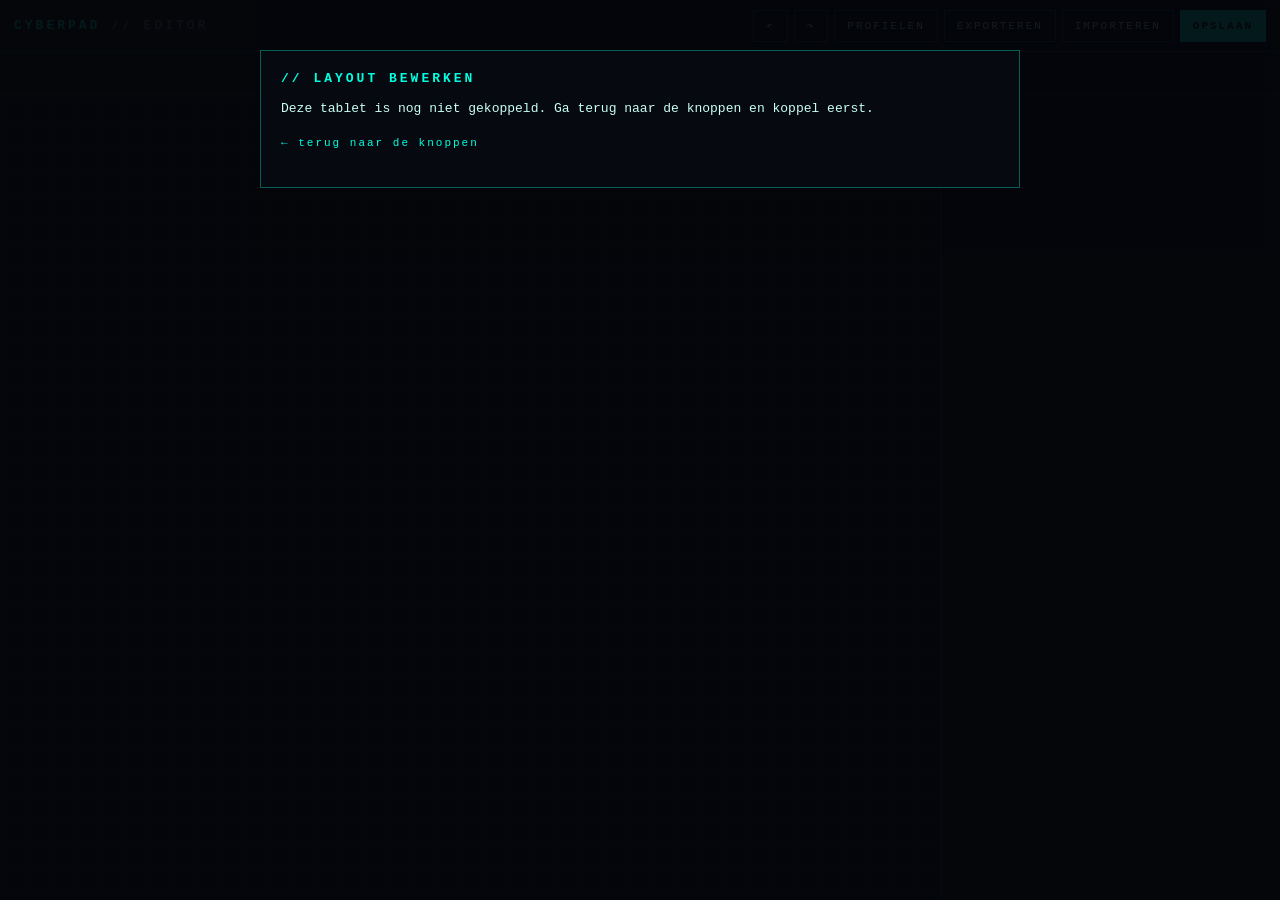
==== shared/editor/index.html @ 98b7800f "Fase 11: layout-editor en schermvullend op de iPad - Eén web-editor (shared/editor, ES5) voor het Ma" ====
<!DOCTYPE html>
<html lang="nl">
<head>
<meta charset="utf-8">
<meta name="viewport" content="width=device-width, initial-scale=1, maximum-scale=1, user-scalable=no">
<meta name="apple-mobile-web-app-capable" content="yes">
<meta name="theme-color" content="#05060a">
<title>Cyberpad — Layout bewerken</title>
<link rel="stylesheet" href="editor.css">
</head>
<body>
  <div id="top" class="top">
    <span class="brand">CYBERPAD <span class="dim">// EDITOR</span></span>
    <span class="spacer"></span>
    <span id="problems" class="problems"></span>
    <button id="b-undo" class="btn" title="Ongedaan maken">↶</button>
    <button id="b-redo" class="btn" title="Opnieuw">↷</button>
    <button id="b-profiles" class="btn">PROFIELEN</button>
    <button id="b-export" class="btn">EXPORTEREN</button>
    <button id="b-import" class="btn">IMPORTEREN</button>
    <input id="f-import" type="file" accept=".cyberpad,.json,application/json" class="hidden">
    <button id="b-save" class="btn primary">OPSLAAN</button>
    <a id="b-back" class="btn hidden" href="/">TERUG</a>
  </div>

  <div id="pages" class="pages"></div>

  <div id="main" class="main">
    <div id="canvas" class="canvas"><div id="grid" class="grid"></div></div>
    <div id="side" class="side"></div>
  </div>

  <div id="msg" class="msg hidden"></div>

  <div id="modal" class="modal hidden">
    <div class="modal-box">
      <div class="modal-head"><span id="modal-title" class="modal-title"></span><span id="modal-close" class="link">SLUITEN ✕</span></div>
      <div id="modal-body"></div>
    </div>
  </div>

  <div id="gate" class="gate hidden">
    <div class="gate-box">
      <div class="modal-title">// LAYOUT BEWERKEN</div>
      <p id="gate-text"></p>
      <button id="gate-btn" class="btn primary hidden">TOESTEMMING VRAGEN</button>
      <p><a href="/" class="link">← terug naar de knoppen</a></p>
    </div>
  </div>

  <script src="editor.js"></script>
</body>
</html>
---- shared/editor/editor.css ----
/* Cyberpad-editor. Zelfde stijl als de tablet-pagina; ES5/iOS 9-vriendelijk (geen CSS-variabelen, -webkit-prefixen). */
* { box-sizing: border-box; -webkit-tap-highlight-color: transparent; }
html, body { margin: 0; height: 100%; background: #05060a; color: #c8fff6;
  font-family: "SF Mono", Menlo, Consolas, "Courier New", monospace; font-size: 13px; overflow: hidden; }
.hidden { display: none !important; }
.dim { color: rgba(200,255,246,0.45); }
.link { color: #00ffe0; cursor: pointer; text-decoration: none; letter-spacing: 2px; font-size: 11px; }

.top {
  position: absolute; left: 0; right: 0; top: 0; height: 52px; padding: 0 14px;
  display: -webkit-box; display: -webkit-flex; display: flex; -webkit-box-align: center; -webkit-align-items: center; align-items: center;
  border-bottom: 1px solid rgba(0,255,224,0.25); background: #070910; overflow: hidden; white-space: nowrap;
}
.brand { color: #00ffe0; font-weight: bold; letter-spacing: 3px; margin-right: 16px; }
.spacer { -webkit-box-flex: 1; -webkit-flex: 1; flex: 1; }
.pages { position: absolute; left: 0; right: 0; top: 52px; height: 44px; padding: 7px 14px 0; overflow-x: auto; overflow-y: hidden;
  white-space: nowrap; -webkit-overflow-scrolling: touch; border-bottom: 1px solid rgba(0,255,224,0.15); background: #06080d; }
.ptab { display: inline-block; padding: 0 12px; height: 30px; line-height: 28px; margin-right: 6px; cursor: pointer;
  border: 1px solid rgba(0,255,224,0.25); color: rgba(200,255,246,0.7); letter-spacing: 2px; font-size: 11px; }
.ptab.on { border-color: #00ffe0; color: #00ffe0; background: rgba(0,255,224,0.08); }
.ptab.add { color: #ff2bd6; border-color: rgba(255,43,214,0.5); }
.btn { display: inline-block; height: 32px; line-height: 30px; padding: 0 12px; margin-left: 6px; cursor: pointer;
  background: transparent; color: #c8fff6; border: 1px solid rgba(0,255,224,0.35); font: inherit; font-size: 11px; letter-spacing: 2px;
  text-decoration: none; -webkit-appearance: none; border-radius: 0; }
.btn:disabled { opacity: 0.35; cursor: default; }
.btn.primary { background: #00ffe0; color: #05060a; border-color: #00ffe0; font-weight: bold; }
.btn.primary.dirty { background: #ff2bd6; border-color: #ff2bd6; }
.btn.small { height: 26px; line-height: 24px; padding: 0 8px; margin: 0 4px 0 0; font-size: 10px; }
.btn.danger { color: #ff8199; border-color: rgba(255,59,92,0.6); }
.problems { color: #ff8199; font-size: 11px; letter-spacing: 1px; margin-right: 6px; cursor: pointer; }

.main { position: absolute; left: 0; right: 0; top: 96px; bottom: 0; }
.canvas { position: absolute; left: 0; top: 0; bottom: 0; right: 340px; padding: 18px;
  background-image: linear-gradient(rgba(0,255,224,0.035) 1px, transparent 1px), linear-gradient(90deg, rgba(0,255,224,0.035) 1px, transparent 1px);
  background-size: 24px 24px; }
.grid { position: relative; width: 100%; height: 100%; }
.slot { position: absolute; border: 1px dashed rgba(0,255,224,0.14); cursor: copy; }
.slot:after { content: '+'; position: absolute; left: 50%; top: 50%; margin: -12px 0 0 -6px; font-size: 20px; color: rgba(0,255,224,0.18); }
.slot:hover { background: rgba(0,255,224,0.05); }

.etile { position: absolute; border: 1px solid rgba(0,255,224,0.55); background: rgba(10,16,22,0.96); cursor: move;
  display: -webkit-box; display: -webkit-flex; display: flex; -webkit-box-orient: vertical; -webkit-flex-direction: column; flex-direction: column;
  -webkit-box-pack: center; -webkit-justify-content: center; justify-content: center;
  -webkit-box-align: center; -webkit-align-items: center; align-items: center; text-align: center; overflow: hidden;
  -webkit-user-select: none; user-select: none; }
.etile .ic { font-size: 26px; line-height: 1; margin-bottom: 6px; }
.etile .lb { font-size: 11px; letter-spacing: 2px; text-transform: uppercase; padding: 0 6px; }
.etile .kd { position: absolute; left: 6px; top: 4px; font-size: 9px; letter-spacing: 2px; color: rgba(200,255,246,0.4); text-transform: uppercase; }
.etile .gs { position: absolute; right: 6px; top: 4px; font-size: 10px; color: #ff2bd6; }
.etile.sel { border-color: #ff2bd6; box-shadow: 0 0 0 1px #ff2bd6, 0 0 18px rgba(255,43,214,0.35); }
.etile.bad { border-color: #ff3b5c; background: rgba(255,59,92,0.15); }
.etile.dragging { opacity: 0.85; z-index: 5; }
.etile .rz { position: absolute; right: 0; bottom: 0; width: 26px; height: 26px; cursor: nwse-resize;
  background: linear-gradient(135deg, transparent 50%, #ff2bd6 50%); display: none; }
.etile.sel .rz { display: block; }

.side { position: absolute; top: 0; right: 0; bottom: 0; width: 340px; overflow-y: auto; -webkit-overflow-scrolling: touch;
  border-left: 1px solid rgba(0,255,224,0.25); background: #070910; padding: 14px 16px 60px; }
.sec { margin-bottom: 18px; }
.sec-title { font-size: 10px; letter-spacing: 3px; color: #ff2bd6; margin: 6px 0 10px; }
.row { margin-bottom: 10px; }
.row > label, .lbl { display: block; font-size: 10px; letter-spacing: 2px; color: rgba(200,255,246,0.55); margin-bottom: 4px; text-transform: uppercase; }
.row input[type=text], .row input[type=number], .row select, .row textarea {
  width: 100%; background: #0b1017; color: #e8fffb; border: 1px solid rgba(0,255,224,0.3); padding: 7px 8px; font: inherit; font-size: 13px;
  border-radius: 0; -webkit-appearance: none; }
.row select { background-image: none; }
.row textarea { min-height: 64px; resize: vertical; }
.row input.bad, .row textarea.bad { border-color: #ff3b5c; }
.row .check { display: inline-block; margin-right: 8px; }
.hint { font-size: 11px; color: rgba(200,255,246,0.45); line-height: 1.5; }
.pair { overflow: hidden; }
.pair .row { float: left; width: 48%; margin-right: 4%; }
.pair .row:last-child { margin-right: 0; }
.emoji { margin-top: 6px; line-height: 1.6; }
.emoji span { display: inline-block; width: 30px; text-align: center; font-size: 18px; cursor: pointer; }
.act { border: 1px solid rgba(0,255,224,0.18); padding: 10px; margin-bottom: 10px; background: rgba(0,255,224,0.02); }
.act .act-head { font-size: 10px; letter-spacing: 2px; color: #00ffe0; margin-bottom: 8px; text-transform: uppercase; }
.steps .act { border-style: dashed; }
.step-tools { float: right; }
.step-tools span { margin-left: 8px; cursor: pointer; color: rgba(200,255,246,0.6); }

.msg { position: absolute; left: 50%; bottom: 20px; width: 520px; margin-left: -430px; z-index: 40; padding: 12px 16px;
  background: #0b1017; border: 1px solid #00ffe0; font-size: 12px; line-height: 1.6; white-space: pre-line; }
.msg.err { border-color: #ff3b5c; color: #ffd0d9; }

.modal, .gate { position: fixed; left: 0; top: 0; right: 0; bottom: 0; z-index: 50; background: rgba(5,6,10,0.92); overflow-y: auto; }
.modal-box, .gate-box { max-width: 760px; margin: 50px auto; padding: 20px; border: 1px solid rgba(0,255,224,0.35); background: #070910; }
.modal-head { overflow: hidden; margin-bottom: 16px; }
.modal-head .link { float: right; }
.modal-title { color: #00ffe0; letter-spacing: 3px; font-weight: bold; }
.gate-box p { line-height: 1.6; }
.prof { border: 1px solid rgba(0,255,224,0.2); padding: 12px; margin-bottom: 12px; }
.chips span { display: inline-block; padding: 4px 8px; margin: 0 6px 6px 0; border: 1px solid rgba(0,255,224,0.3); cursor: pointer; font-size: 11px; }
.chips span.on { background: #00ffe0; color: #05060a; border-color: #00ffe0; }
.rule { margin: 8px 0; padding: 8px; border: 1px dashed rgba(0,255,224,0.2); }
.rule input[type=text] { width: 70px; display: inline-block; }

@media (max-width: 900px) {
  .canvas { right: 300px; padding: 12px; }
  .side { width: 300px; }
  .msg { width: 90%; left: 5%; margin-left: 0; }
}
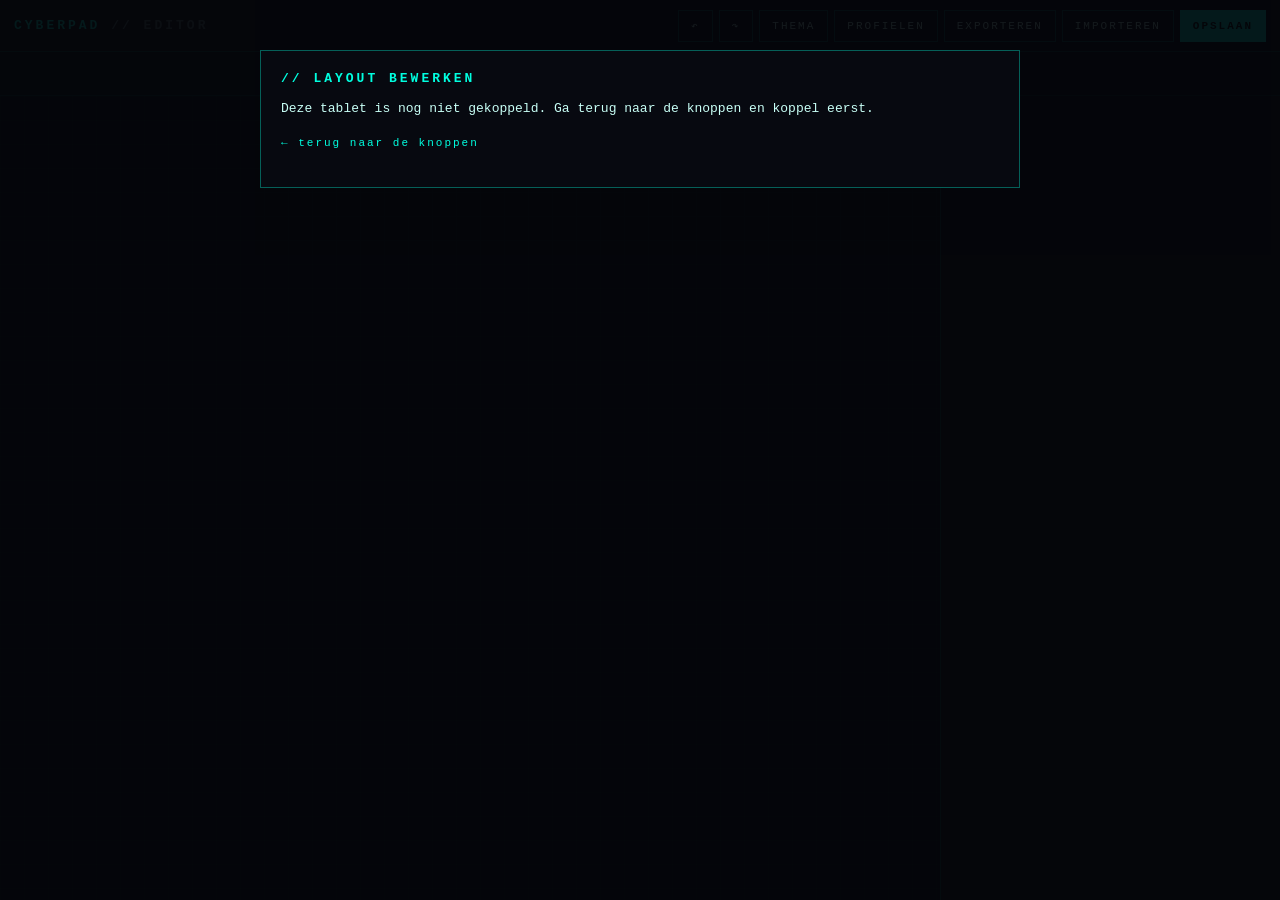
==== commit 17825dd7: "Fase 12: thema's, thema-bouwer en iconen - Tablet-stijl als sjabloon (shared/pad/pad.css) dat de com" ====
--- a/shared/editor/index.html
+++ b/shared/editor/index.html
@@ -15,10 +15,12 @@
     <span id="problems" class="problems"></span>
     <button id="b-undo" class="btn" title="Ongedaan maken">↶</button>
     <button id="b-redo" class="btn" title="Opnieuw">↷</button>
+    <button id="b-theme" class="btn">THEMA</button>
     <button id="b-profiles" class="btn">PROFIELEN</button>
     <button id="b-export" class="btn">EXPORTEREN</button>
     <button id="b-import" class="btn">IMPORTEREN</button>
     <input id="f-import" type="file" accept=".cyberpad,.json,application/json" class="hidden">
+    <input id="f-icon" type="file" accept="image/*" class="hidden">
     <button id="b-save" class="btn primary">OPSLAAN</button>
     <a id="b-back" class="btn hidden" href="/">TERUG</a>
   </div>
--- a/shared/editor/editor.css
+++ b/shared/editor/editor.css
@@ -100,3 +100,25 @@
   .side { width: 300px; }
   .msg { width: 90%; left: 5%; margin-left: 0; }
 }
+
+/* ---------- thema's en iconen (fase 12) ---------- */
+.themes { overflow: hidden; margin-bottom: 14px; }
+.tcard { float: left; width: 31%; margin: 0 2% 12px 0; padding: 10px; border: 1px solid rgba(0,255,224,0.2); cursor: pointer; min-height: 110px; }
+.tcard.on { border-color: #ff2bd6; box-shadow: 0 0 0 1px #ff2bd6; }
+.tcard .tname { font-weight: bold; letter-spacing: 2px; margin-bottom: 6px; }
+.tcard .tdesc { font-size: 11px; color: rgba(200,255,246,0.55); line-height: 1.4; }
+.sw { display: inline-block; width: 14px; height: 14px; margin: 6px 4px 0 0; border: 1px solid rgba(255,255,255,0.2); }
+.colors .row { float: left; width: 31%; margin-right: 2%; }
+.colors { overflow: hidden; }
+.colors input[type=color] { width: 44px; height: 32px; padding: 0; border: 1px solid rgba(0,255,224,0.3); background: none; vertical-align: middle; }
+.colors input[type=text] { width: 90px !important; display: inline-block; margin-left: 6px; }
+.preview { padding: 16px; margin: 12px 0; overflow: hidden; }
+.preview .pt { float: left; width: 120px; height: 90px; margin-right: 12px; border: 1px solid; display: -webkit-box; display: -webkit-flex; display: flex;
+  -webkit-box-align: center; -webkit-align-items: center; align-items: center; -webkit-box-pack: center; -webkit-justify-content: center; justify-content: center;
+  font-size: 12px; letter-spacing: 2px; }
+.icon-tabs span { display: inline-block; padding: 4px 10px; margin-right: 6px; border: 1px solid rgba(0,255,224,0.3); cursor: pointer; font-size: 11px; }
+.icon-tabs span.on { background: #00ffe0; color: #05060a; }
+.icon-prev { display: inline-block; width: 44px; height: 44px; vertical-align: middle; margin-right: 10px; background: center / contain no-repeat;
+  font-size: 30px; line-height: 44px; text-align: center; }
+.etile .ici { width: 34px; height: 34px; margin-bottom: 6px; background: center / contain no-repeat; }
+.etile .cstrip { position: absolute; left: 0; right: 0; top: 0; height: 3px; }
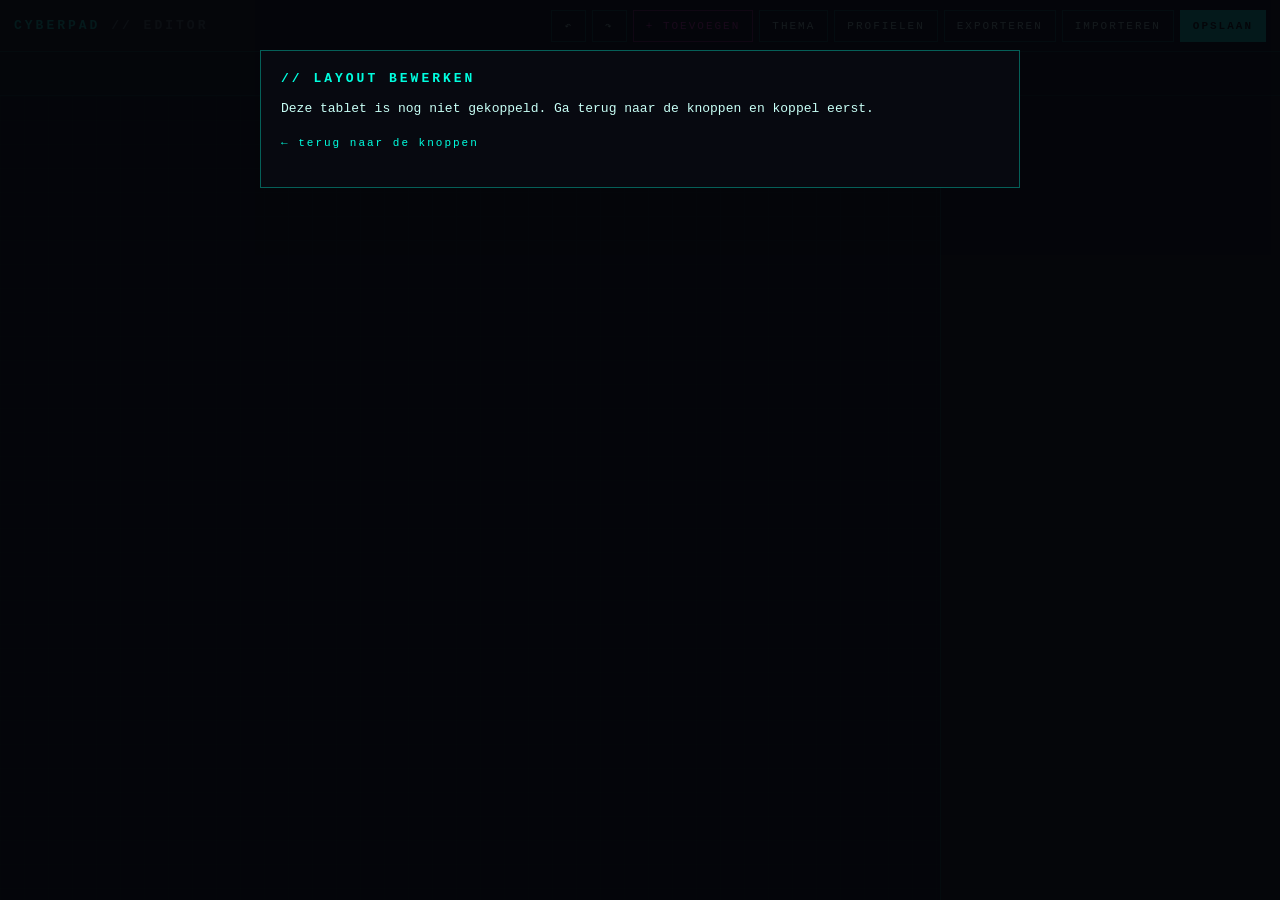
==== commit 65492bd8: "Deel 2: toevoegen-lijst in de editor - "+ TOEVOEGEN" en een leeg vak openen een lijst met alles wat " ====
--- a/shared/editor/index.html
+++ b/shared/editor/index.html
@@ -15,6 +15,7 @@
     <span id="problems" class="problems"></span>
     <button id="b-undo" class="btn" title="Ongedaan maken">↶</button>
     <button id="b-redo" class="btn" title="Opnieuw">↷</button>
+    <button id="b-add" class="btn add">+ TOEVOEGEN</button>
     <button id="b-theme" class="btn">THEMA</button>
     <button id="b-profiles" class="btn">PROFIELEN</button>
     <button id="b-export" class="btn">EXPORTEREN</button>
--- a/shared/editor/editor.css
+++ b/shared/editor/editor.css
@@ -122,3 +122,22 @@
   font-size: 30px; line-height: 44px; text-align: center; }
 .etile .ici { width: 34px; height: 34px; margin-bottom: 6px; background: center / contain no-repeat; }
 .etile .cstrip { position: absolute; left: 0; right: 0; top: 0; height: 3px; }
+
+.grid.dense .etile .ic { font-size: 18px; margin-bottom: 3px; }
+.grid.dense .etile .ici { width: 24px; height: 24px; margin-bottom: 3px; }
+.grid.dense .etile .lb { font-size: 9px; letter-spacing: 1px; }
+.grid.dense .etile .kd { font-size: 8px; letter-spacing: 1px; }
+
+/* ---------- toevoegen-lijst (deel 2) ---------- */
+.btn.add { color: #ff2bd6; border-color: rgba(255,43,214,0.6); }
+.pal-search { width: 100%; background: #0b1017; color: #e8fffb; border: 1px solid rgba(0,255,224,0.5); padding: 10px 12px;
+  font: inherit; font-size: 15px; border-radius: 0; -webkit-appearance: none; margin-bottom: 12px; }
+.pal-groups { margin-bottom: 10px; }
+.pal-list { max-height: 56vh; overflow-y: auto; -webkit-overflow-scrolling: touch; border-top: 1px solid rgba(0,255,224,0.15); }
+.pitem { padding: 8px 6px; border-bottom: 1px solid rgba(0,255,224,0.08); cursor: pointer; overflow: hidden; }
+.pitem:hover, .pitem:active { background: rgba(0,255,224,0.08); }
+.pi-icon { float: left; width: 34px; height: 34px; margin-right: 12px; font-size: 22px; line-height: 34px; text-align: center;
+  background: center / contain no-repeat; }
+.pi-text { display: block; overflow: hidden; }
+.pi-name { display: block; font-size: 13px; color: #e8fffb; white-space: nowrap; overflow: hidden; text-overflow: ellipsis; }
+.pi-sub { display: block; font-size: 11px; color: rgba(200,255,246,0.5); margin-top: 2px; white-space: nowrap; overflow: hidden; text-overflow: ellipsis; }
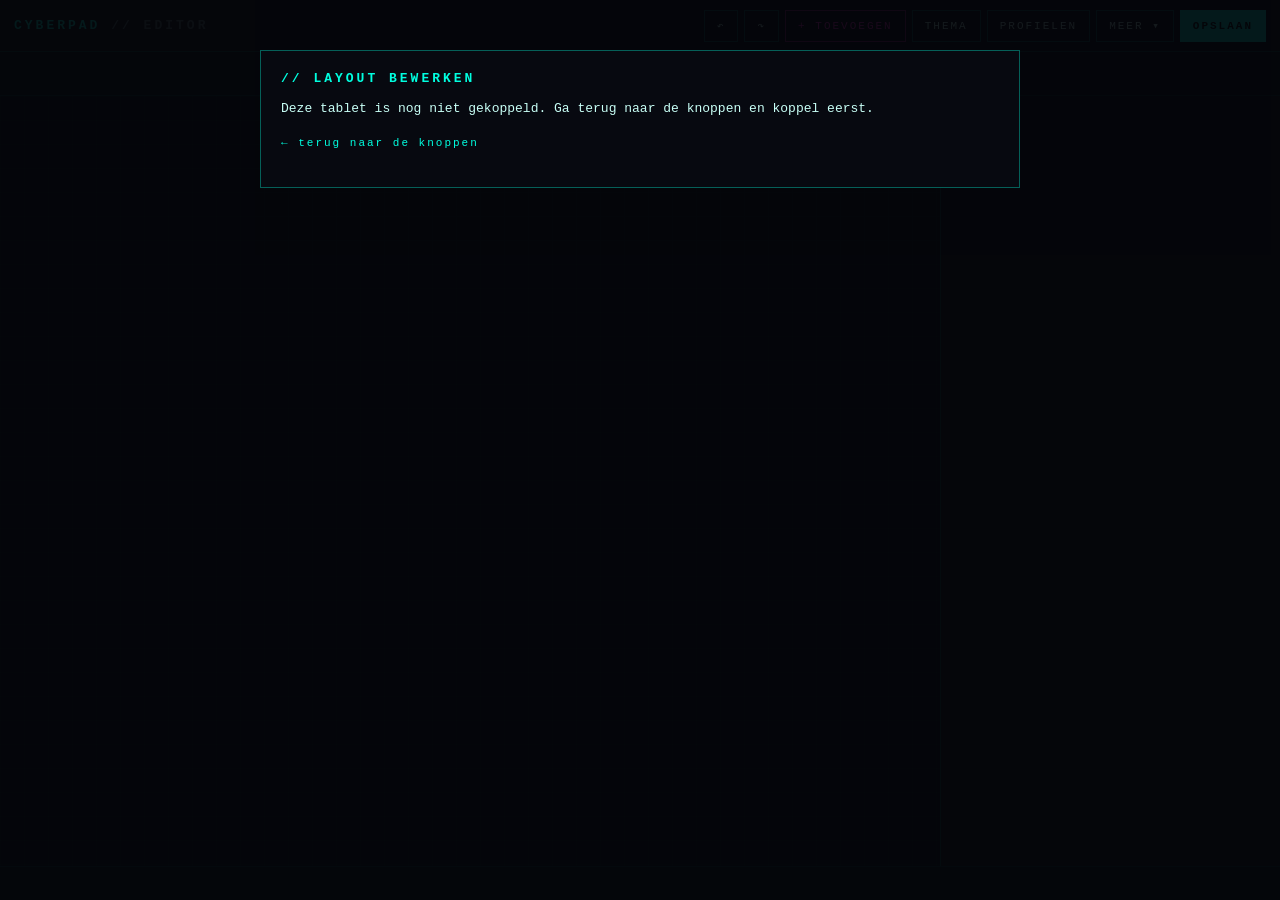
==== commit 50549cdc: "Editor: voorbeeld op iPad-formaat en editorbalk die op de iPad past - Tablet meldt zijn schermmaat (" ====
--- a/shared/editor/index.html
+++ b/shared/editor/index.html
@@ -18,15 +18,22 @@
     <button id="b-add" class="btn add">+ TOEVOEGEN</button>
     <button id="b-theme" class="btn">THEMA</button>
     <button id="b-profiles" class="btn">PROFIELEN</button>
-    <button id="b-export" class="btn">EXPORTEREN</button>
-    <button id="b-import" class="btn">IMPORTEREN</button>
+    <span class="more-wrap">
+      <button id="b-more" class="btn">MEER ▾</button>
+      <span id="more-menu" class="more-menu hidden">
+        <span id="b-export" class="more-item">Exporteren (.cyberpad)</span>
+        <span id="b-import" class="more-item">Importeren…</span>
+        <a id="b-back" class="more-item hidden" href="/">← Terug naar de knoppen</a>
+      </span>
+    </span>
     <input id="f-import" type="file" accept=".cyberpad,.json,application/json" class="hidden">
     <input id="f-icon" type="file" accept="image/*" class="hidden">
     <button id="b-save" class="btn primary">OPSLAAN</button>
-    <a id="b-back" class="btn hidden" href="/">TERUG</a>
   </div>
 
   <div id="pages" class="pages"></div>
+
+  <div id="preview" class="preview-bar"></div>
 
   <div id="main" class="main">
     <div id="canvas" class="canvas"><div id="grid" class="grid"></div></div>
--- a/shared/editor/editor.css
+++ b/shared/editor/editor.css
@@ -29,7 +29,7 @@
 .btn.danger { color: #ff8199; border-color: rgba(255,59,92,0.6); }
 .problems { color: #ff8199; font-size: 11px; letter-spacing: 1px; margin-right: 6px; cursor: pointer; }
 
-.main { position: absolute; left: 0; right: 0; top: 96px; bottom: 0; }
+.main { position: absolute; left: 0; right: 0; top: 96px; bottom: 34px; }
 .canvas { position: absolute; left: 0; top: 0; bottom: 0; right: 340px; padding: 18px;
   background-image: linear-gradient(rgba(0,255,224,0.035) 1px, transparent 1px), linear-gradient(90deg, rgba(0,255,224,0.035) 1px, transparent 1px);
   background-size: 24px 24px; }
@@ -141,3 +141,33 @@
 .pi-text { display: block; overflow: hidden; }
 .pi-name { display: block; font-size: 13px; color: #e8fffb; white-space: nowrap; overflow: hidden; text-overflow: ellipsis; }
 .pi-sub { display: block; font-size: 11px; color: rgba(200,255,246,0.5); margin-top: 2px; white-space: nowrap; overflow: hidden; text-overflow: ellipsis; }
+
+/* ---------- MEER-menu en smalle schermen ---------- */
+.more-wrap { position: relative; display: inline-block; }
+.more-menu { position: fixed; top: 48px; right: 14px; z-index: 60; min-width: 240px; background: #0b1017;
+  border: 1px solid rgba(0,255,224,0.5); box-shadow: 0 10px 30px rgba(0,0,0,0.6); }
+.more-item { display: block; padding: 12px 14px; color: #c8fff6; text-decoration: none; cursor: pointer; font-size: 12px;
+  letter-spacing: 1px; border-bottom: 1px solid rgba(0,255,224,0.12); white-space: nowrap; }
+.more-item:hover, .more-item:active { background: rgba(0,255,224,0.1); }
+@media (max-width: 1200px) {
+  .brand { letter-spacing: 1px; margin-right: 8px; }
+  .brand .dim { display: none; }
+  .btn { padding: 0 9px; letter-spacing: 1px; margin-left: 4px; }
+}
+
+/* ---------- voorbeeld op tablet-formaat ---------- */
+.preview-bar { position: absolute; left: 0; right: 0; bottom: 0; height: 34px; padding: 4px 14px; overflow: hidden; white-space: nowrap;
+  border-top: 1px solid rgba(0,255,224,0.15); background: #06080d; font-size: 11px; }
+.preview-bar select { background: #0b1017; color: #e8fffb; border: 1px solid rgba(0,255,224,0.3); font: inherit; font-size: 12px;
+  padding: 3px 6px; border-radius: 0; margin: 0 10px 0 8px; }
+.pv-label { letter-spacing: 2px; color: #ff2bd6; }
+.pv-check { margin-right: 12px; color: rgba(200,255,246,0.75); }
+.pv-info { color: rgba(200,255,246,0.55); letter-spacing: 1px; }
+.canvas.device .grid { border-radius: 6px; box-shadow: 0 0 0 10px #15181f, 0 0 0 11px rgba(0,255,224,0.25); }
+
+.canvas.device .etile .ic { font-size: 34px; margin-bottom: 10px; }
+.canvas.device .etile .ici { width: 44px; height: 44px; margin-bottom: 10px; }
+.canvas.device .etile.tiny .ic { font-size: 22px; margin-bottom: 4px; }
+.canvas.device .etile.tiny .ici { width: 28px; height: 28px; margin-bottom: 4px; }
+.canvas.device .etile.tiny .lb { font-size: 9px; letter-spacing: 1px; }
+.canvas.device .etile.tiny .kd { display: none; }
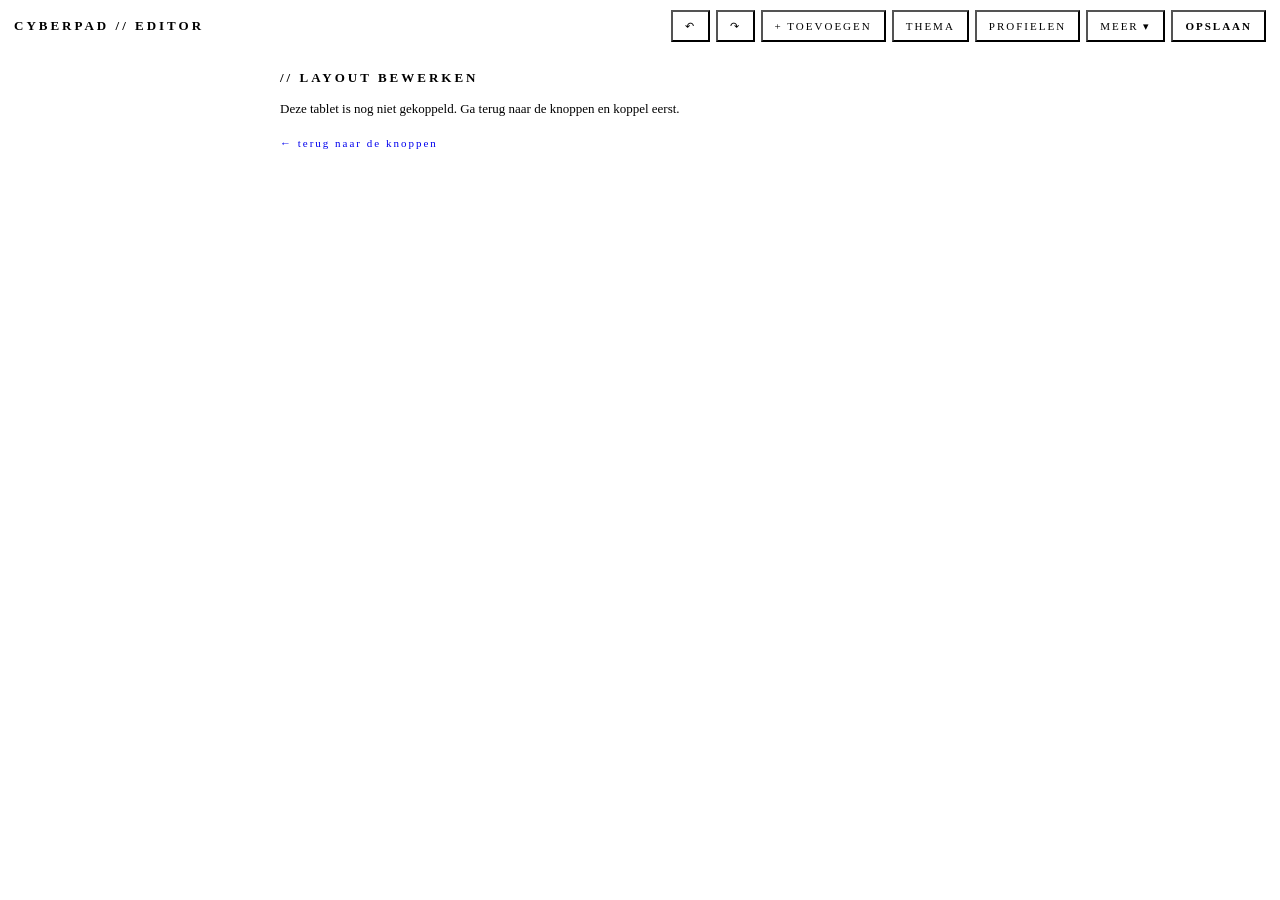
==== commit 62f783a8: "Editor volgt het gekozen thema (kleuren, lettertype, afronding) editor.css is nu een themasjabloon, " ====
--- a/shared/editor/index.html
+++ b/shared/editor/index.html
@@ -1,34 +1,35 @@
 <!DOCTYPE html>
-<html lang="nl">
+<html lang="en">
 <head>
 <meta charset="utf-8">
 <meta name="viewport" content="width=device-width, initial-scale=1, maximum-scale=1, user-scalable=no">
 <meta name="apple-mobile-web-app-capable" content="yes">
 <meta name="theme-color" content="#05060a">
-<title>Cyberpad — Layout bewerken</title>
-<link rel="stylesheet" href="editor.css">
+<title>Cyberpad</title>
+<link id="editor-css" rel="stylesheet" href="editor.css">
 </head>
 <body>
   <div id="top" class="top">
+    <button id="b-close" class="btn close hidden" title="Terug naar de knoppen" data-t-title>✕ <span data-t>SLUITEN</span></button>
     <span class="brand">CYBERPAD <span class="dim">// EDITOR</span></span>
     <span class="spacer"></span>
     <span id="problems" class="problems"></span>
-    <button id="b-undo" class="btn" title="Ongedaan maken">↶</button>
-    <button id="b-redo" class="btn" title="Opnieuw">↷</button>
-    <button id="b-add" class="btn add">+ TOEVOEGEN</button>
-    <button id="b-theme" class="btn">THEMA</button>
-    <button id="b-profiles" class="btn">PROFIELEN</button>
+    <button id="b-undo" class="btn" title="Ongedaan maken" data-t-title>↶</button>
+    <button id="b-redo" class="btn" title="Opnieuw" data-t-title>↷</button>
+    <button id="b-add" class="btn add">+ <span data-t>TOEVOEGEN</span></button>
+    <button id="b-theme" class="btn" data-t>THEMA</button>
+    <button id="b-profiles" class="btn" data-t>PROFIELEN</button>
     <span class="more-wrap">
-      <button id="b-more" class="btn">MEER ▾</button>
+      <button id="b-more" class="btn"><span data-t>MEER</span> ▾</button>
       <span id="more-menu" class="more-menu hidden">
-        <span id="b-export" class="more-item">Exporteren (.cyberpad)</span>
-        <span id="b-import" class="more-item">Importeren…</span>
-        <a id="b-back" class="more-item hidden" href="/">← Terug naar de knoppen</a>
+        <span id="b-export" class="more-item" data-t>Exporteren (.cyberpad)</span>
+        <span id="b-import" class="more-item" data-t>Importeren…</span>
+        <span id="more-lang" class="more-lang"></span>
       </span>
     </span>
     <input id="f-import" type="file" accept=".cyberpad,.json,application/json" class="hidden">
     <input id="f-icon" type="file" accept="image/*" class="hidden">
-    <button id="b-save" class="btn primary">OPSLAAN</button>
+    <button id="b-save" class="btn primary" data-t>OPSLAAN</button>
   </div>
 
   <div id="pages" class="pages"></div>
@@ -44,20 +45,21 @@
 
   <div id="modal" class="modal hidden">
     <div class="modal-box">
-      <div class="modal-head"><span id="modal-title" class="modal-title"></span><span id="modal-close" class="link">SLUITEN ✕</span></div>
+      <div class="modal-head"><span id="modal-title" class="modal-title"></span><span id="modal-close" class="link" data-t>SLUITEN ✕</span></div>
       <div id="modal-body"></div>
     </div>
   </div>
 
   <div id="gate" class="gate hidden">
     <div class="gate-box">
-      <div class="modal-title">// LAYOUT BEWERKEN</div>
+      <div class="modal-title">// <span data-t>LAYOUT BEWERKEN</span></div>
       <p id="gate-text"></p>
-      <button id="gate-btn" class="btn primary hidden">TOESTEMMING VRAGEN</button>
-      <p><a href="/" class="link">← terug naar de knoppen</a></p>
+      <button id="gate-btn" class="btn primary hidden"></button>
+      <p><a href="/" class="link">← <span data-t>terug naar de knoppen</span></a></p>
     </div>
   </div>
 
+  <script src="/i18n.js"></script>
   <script src="editor.js"></script>
 </body>
 </html>
--- a/shared/editor/editor.css
+++ b/shared/editor/editor.css
@@ -1,98 +1,100 @@
-/* Cyberpad-editor. Zelfde stijl als de tablet-pagina; ES5/iOS 9-vriendelijk (geen CSS-variabelen, -webkit-prefixen). */
+/* Cyberpad-editor. Sjabloon zoals pad.css: de computer vult de kleurnamen, het lettertype en de afronding in met het gekozen thema
+   (GET /editor/editor.css, zie docs/THEMES.md). ES5/iOS 9-vriendelijk (geen CSS-variabelen, -webkit-prefixen). */
 * { box-sizing: border-box; -webkit-tap-highlight-color: transparent; }
-html, body { margin: 0; height: 100%; background: #05060a; color: #c8fff6;
-  font-family: "SF Mono", Menlo, Consolas, "Courier New", monospace; font-size: 13px; overflow: hidden; }
+html, body { margin: 0; height: 100%; background: {{bg}}; color: {{text}};
+  font-family: {{font}}; font-size: 13px; overflow: hidden; }
 .hidden { display: none !important; }
-.dim { color: rgba(200,255,246,0.45); }
-.link { color: #00ffe0; cursor: pointer; text-decoration: none; letter-spacing: 2px; font-size: 11px; }
+.dim { color: {{text 0.45}}; }
+.link { color: {{accent}}; cursor: pointer; text-decoration: none; letter-spacing: 2px; font-size: 11px; }
 
 .top {
   position: absolute; left: 0; right: 0; top: 0; height: 52px; padding: 0 14px;
   display: -webkit-box; display: -webkit-flex; display: flex; -webkit-box-align: center; -webkit-align-items: center; align-items: center;
-  border-bottom: 1px solid rgba(0,255,224,0.25); background: #070910; overflow: hidden; white-space: nowrap;
+  border-bottom: 1px solid {{accent 0.25}}; background: {{bg}}; overflow: hidden; white-space: nowrap;
 }
-.brand { color: #00ffe0; font-weight: bold; letter-spacing: 3px; margin-right: 16px; }
+.btn.close { margin-left: 0; margin-right: 12px; border-color: {{text 0.35}}; color: {{text}}; }
+.brand { color: {{accent}}; font-weight: bold; letter-spacing: 3px; margin-right: 16px; }
 .spacer { -webkit-box-flex: 1; -webkit-flex: 1; flex: 1; }
 .pages { position: absolute; left: 0; right: 0; top: 52px; height: 44px; padding: 7px 14px 0; overflow-x: auto; overflow-y: hidden;
-  white-space: nowrap; -webkit-overflow-scrolling: touch; border-bottom: 1px solid rgba(0,255,224,0.15); background: #06080d; }
+  white-space: nowrap; -webkit-overflow-scrolling: touch; border-bottom: 1px solid {{accent 0.15}}; background: {{bg}}; }
 .ptab { display: inline-block; padding: 0 12px; height: 30px; line-height: 28px; margin-right: 6px; cursor: pointer;
-  border: 1px solid rgba(0,255,224,0.25); color: rgba(200,255,246,0.7); letter-spacing: 2px; font-size: 11px; }
-.ptab.on { border-color: #00ffe0; color: #00ffe0; background: rgba(0,255,224,0.08); }
-.ptab.add { color: #ff2bd6; border-color: rgba(255,43,214,0.5); }
+  border: 1px solid {{accent 0.25}}; color: {{text 0.7}}; letter-spacing: 2px; font-size: 11px; }
+.ptab.on { border-color: {{accent}}; color: {{accent}}; background: {{accent 0.08}}; }
+.ptab.add { color: {{accent2}}; border-color: {{accent2 0.5}}; }
 .btn { display: inline-block; height: 32px; line-height: 30px; padding: 0 12px; margin-left: 6px; cursor: pointer;
-  background: transparent; color: #c8fff6; border: 1px solid rgba(0,255,224,0.35); font: inherit; font-size: 11px; letter-spacing: 2px;
-  text-decoration: none; -webkit-appearance: none; border-radius: 0; }
+  background: transparent; color: {{text}}; border: 1px solid {{accent 0.35}}; font: inherit; font-size: 11px; letter-spacing: 2px;
+  text-decoration: none; -webkit-appearance: none; border-radius: {{radius}}px; }
 .btn:disabled { opacity: 0.35; cursor: default; }
-.btn.primary { background: #00ffe0; color: #05060a; border-color: #00ffe0; font-weight: bold; }
-.btn.primary.dirty { background: #ff2bd6; border-color: #ff2bd6; }
+.btn.primary { background: {{accent}}; color: {{bg}}; border-color: {{accent}}; font-weight: bold; }
+.btn.primary.dirty { background: {{accent2}}; border-color: {{accent2}}; }
 .btn.small { height: 26px; line-height: 24px; padding: 0 8px; margin: 0 4px 0 0; font-size: 10px; }
-.btn.danger { color: #ff8199; border-color: rgba(255,59,92,0.6); }
-.problems { color: #ff8199; font-size: 11px; letter-spacing: 1px; margin-right: 6px; cursor: pointer; }
+.btn.danger { color: {{dangerText}}; border-color: {{danger 0.6}}; }
+.problems { color: {{dangerText}}; font-size: 11px; letter-spacing: 1px; margin-right: 6px; cursor: pointer; }
 
 .main { position: absolute; left: 0; right: 0; top: 96px; bottom: 34px; }
 .canvas { position: absolute; left: 0; top: 0; bottom: 0; right: 340px; padding: 18px;
-  background-image: linear-gradient(rgba(0,255,224,0.035) 1px, transparent 1px), linear-gradient(90deg, rgba(0,255,224,0.035) 1px, transparent 1px);
+  background-image: linear-gradient({{accent 0.035}} 1px, transparent 1px), linear-gradient(90deg, {{accent 0.035}} 1px, transparent 1px);
   background-size: 24px 24px; }
 .grid { position: relative; width: 100%; height: 100%; }
-.slot { position: absolute; border: 1px dashed rgba(0,255,224,0.14); cursor: copy; }
-.slot:after { content: '+'; position: absolute; left: 50%; top: 50%; margin: -12px 0 0 -6px; font-size: 20px; color: rgba(0,255,224,0.18); }
-.slot:hover { background: rgba(0,255,224,0.05); }
+.slot { position: absolute; border: 1px dashed {{accent 0.14}}; cursor: copy; }
+.slot:after { content: '+'; position: absolute; left: 50%; top: 50%; margin: -12px 0 0 -6px; font-size: 20px; color: {{accent 0.18}}; }
+.slot:hover { background: {{accent 0.05}}; }
 
-.etile { position: absolute; border: 1px solid rgba(0,255,224,0.55); background: rgba(10,16,22,0.96); cursor: move;
+.etile { position: absolute; border: 1px solid {{accent 0.55}}; background: {{bg 0.96}}; cursor: move;
   display: -webkit-box; display: -webkit-flex; display: flex; -webkit-box-orient: vertical; -webkit-flex-direction: column; flex-direction: column;
   -webkit-box-pack: center; -webkit-justify-content: center; justify-content: center;
   -webkit-box-align: center; -webkit-align-items: center; align-items: center; text-align: center; overflow: hidden;
   -webkit-user-select: none; user-select: none; }
 .etile .ic { font-size: 26px; line-height: 1; margin-bottom: 6px; }
 .etile .lb { font-size: 11px; letter-spacing: 2px; text-transform: uppercase; padding: 0 6px; }
-.etile .kd { position: absolute; left: 6px; top: 4px; font-size: 9px; letter-spacing: 2px; color: rgba(200,255,246,0.4); text-transform: uppercase; }
-.etile .gs { position: absolute; right: 6px; top: 4px; font-size: 10px; color: #ff2bd6; }
-.etile.sel { border-color: #ff2bd6; box-shadow: 0 0 0 1px #ff2bd6, 0 0 18px rgba(255,43,214,0.35); }
-.etile.bad { border-color: #ff3b5c; background: rgba(255,59,92,0.15); }
+.etile .kd { position: absolute; left: 6px; top: 4px; font-size: 9px; letter-spacing: 2px; color: {{text 0.4}}; text-transform: uppercase; }
+.etile .gs { position: absolute; right: 6px; top: 4px; font-size: 10px; color: {{accent2}}; }
+.etile.sel { border-color: {{accent2}}; box-shadow: 0 0 0 1px {{accent2}}, 0 0 18px {{accent2 0.35}}; }
+.etile.bad { border-color: {{danger}}; background: {{danger 0.15}}; }
 .etile.dragging { opacity: 0.85; z-index: 5; }
 .etile .rz { position: absolute; right: 0; bottom: 0; width: 26px; height: 26px; cursor: nwse-resize;
-  background: linear-gradient(135deg, transparent 50%, #ff2bd6 50%); display: none; }
+  background: linear-gradient(135deg, transparent 50%, {{accent2}} 50%); display: none; }
 .etile.sel .rz { display: block; }
 
 .side { position: absolute; top: 0; right: 0; bottom: 0; width: 340px; overflow-y: auto; -webkit-overflow-scrolling: touch;
-  border-left: 1px solid rgba(0,255,224,0.25); background: #070910; padding: 14px 16px 60px; }
+  border-left: 1px solid {{accent 0.25}}; background: {{bg}}; padding: 14px 16px 60px; }
 .sec { margin-bottom: 18px; }
-.sec-title { font-size: 10px; letter-spacing: 3px; color: #ff2bd6; margin: 6px 0 10px; }
+.sec-title { font-size: 10px; letter-spacing: 3px; color: {{accent2}}; margin: 6px 0 10px; }
 .row { margin-bottom: 10px; }
-.row > label, .lbl { display: block; font-size: 10px; letter-spacing: 2px; color: rgba(200,255,246,0.55); margin-bottom: 4px; text-transform: uppercase; }
+.row > label, .lbl { display: block; font-size: 10px; letter-spacing: 2px; color: {{text 0.55}}; margin-bottom: 4px; text-transform: uppercase; }
 .row input[type=text], .row input[type=number], .row select, .row textarea {
-  width: 100%; background: #0b1017; color: #e8fffb; border: 1px solid rgba(0,255,224,0.3); padding: 7px 8px; font: inherit; font-size: 13px;
+  width: 100%; background: {{bg}}; color: {{text}}; border: 1px solid {{accent 0.3}}; padding: 7px 8px; font: inherit; font-size: 13px;
   border-radius: 0; -webkit-appearance: none; }
 .row select { background-image: none; }
 .row textarea { min-height: 64px; resize: vertical; }
-.row input.bad, .row textarea.bad { border-color: #ff3b5c; }
+.row input.bad, .row textarea.bad { border-color: {{danger}}; }
 .row .check { display: inline-block; margin-right: 8px; }
-.hint { font-size: 11px; color: rgba(200,255,246,0.45); line-height: 1.5; }
+.hint { font-size: 11px; color: {{text 0.45}}; line-height: 1.5; }
 .pair { overflow: hidden; }
 .pair .row { float: left; width: 48%; margin-right: 4%; }
 .pair .row:last-child { margin-right: 0; }
 .emoji { margin-top: 6px; line-height: 1.6; }
 .emoji span { display: inline-block; width: 30px; text-align: center; font-size: 18px; cursor: pointer; }
-.act { border: 1px solid rgba(0,255,224,0.18); padding: 10px; margin-bottom: 10px; background: rgba(0,255,224,0.02); }
-.act .act-head { font-size: 10px; letter-spacing: 2px; color: #00ffe0; margin-bottom: 8px; text-transform: uppercase; }
+.act { border: 1px solid {{accent 0.18}}; padding: 10px; margin-bottom: 10px; background: {{accent 0.02}}; }
+.act .act-head { font-size: 10px; letter-spacing: 2px; color: {{accent}}; margin-bottom: 8px; text-transform: uppercase; }
 .steps .act { border-style: dashed; }
 .step-tools { float: right; }
-.step-tools span { margin-left: 8px; cursor: pointer; color: rgba(200,255,246,0.6); }
+.step-tools span { margin-left: 8px; cursor: pointer; color: {{text 0.6}}; }
 
 .msg { position: absolute; left: 50%; bottom: 20px; width: 520px; margin-left: -430px; z-index: 40; padding: 12px 16px;
-  background: #0b1017; border: 1px solid #00ffe0; font-size: 12px; line-height: 1.6; white-space: pre-line; }
-.msg.err { border-color: #ff3b5c; color: #ffd0d9; }
+  background: {{bg}}; border: 1px solid {{accent}}; font-size: 12px; line-height: 1.6; white-space: pre-line; }
+.msg.err { border-color: {{danger}}; color: {{dangerText}}; }
 
-.modal, .gate { position: fixed; left: 0; top: 0; right: 0; bottom: 0; z-index: 50; background: rgba(5,6,10,0.92); overflow-y: auto; }
-.modal-box, .gate-box { max-width: 760px; margin: 50px auto; padding: 20px; border: 1px solid rgba(0,255,224,0.35); background: #070910; }
+.modal, .gate { position: fixed; left: 0; top: 0; right: 0; bottom: 0; z-index: 50; background: {{bg 0.92}}; overflow-y: auto; }
+.modal-box, .gate-box { max-width: 760px; margin: 50px auto; padding: 20px; border: 1px solid {{accent 0.35}}; background: {{bg}}; }
 .modal-head { overflow: hidden; margin-bottom: 16px; }
 .modal-head .link { float: right; }
-.modal-title { color: #00ffe0; letter-spacing: 3px; font-weight: bold; }
+.modal-title { color: {{accent}}; letter-spacing: 3px; font-weight: bold; }
 .gate-box p { line-height: 1.6; }
-.prof { border: 1px solid rgba(0,255,224,0.2); padding: 12px; margin-bottom: 12px; }
-.chips span { display: inline-block; padding: 4px 8px; margin: 0 6px 6px 0; border: 1px solid rgba(0,255,224,0.3); cursor: pointer; font-size: 11px; }
-.chips span.on { background: #00ffe0; color: #05060a; border-color: #00ffe0; }
-.rule { margin: 8px 0; padding: 8px; border: 1px dashed rgba(0,255,224,0.2); }
+.prof { border: 1px solid {{accent 0.2}}; padding: 12px; margin-bottom: 12px; }
+.chips span { display: inline-block; padding: 4px 8px; margin: 0 6px 6px 0; border: 1px solid {{accent 0.3}}; cursor: pointer; font-size: 11px; }
+.chips span.on { background: {{accent}}; color: {{bg}}; border-color: {{accent}}; }
+.rule { margin: 8px 0; padding: 8px; border: 1px dashed {{accent 0.2}}; }
 .rule input[type=text] { width: 70px; display: inline-block; }
 
 @media (max-width: 900px) {
@@ -103,21 +105,21 @@
 
 /* ---------- thema's en iconen (fase 12) ---------- */
 .themes { overflow: hidden; margin-bottom: 14px; }
-.tcard { float: left; width: 31%; margin: 0 2% 12px 0; padding: 10px; border: 1px solid rgba(0,255,224,0.2); cursor: pointer; min-height: 110px; }
-.tcard.on { border-color: #ff2bd6; box-shadow: 0 0 0 1px #ff2bd6; }
+.tcard { float: left; width: 31%; margin: 0 2% 12px 0; padding: 10px; border: 1px solid {{accent 0.2}}; cursor: pointer; min-height: 110px; }
+.tcard.on { border-color: {{accent2}}; box-shadow: 0 0 0 1px {{accent2}}; }
 .tcard .tname { font-weight: bold; letter-spacing: 2px; margin-bottom: 6px; }
-.tcard .tdesc { font-size: 11px; color: rgba(200,255,246,0.55); line-height: 1.4; }
-.sw { display: inline-block; width: 14px; height: 14px; margin: 6px 4px 0 0; border: 1px solid rgba(255,255,255,0.2); }
+.tcard .tdesc { font-size: 11px; color: {{text 0.55}}; line-height: 1.4; }
+.sw { display: inline-block; width: 14px; height: 14px; margin: 6px 4px 0 0; border: 1px solid {{text 0.2}}; }
 .colors .row { float: left; width: 31%; margin-right: 2%; }
 .colors { overflow: hidden; }
-.colors input[type=color] { width: 44px; height: 32px; padding: 0; border: 1px solid rgba(0,255,224,0.3); background: none; vertical-align: middle; }
+.colors input[type=color] { width: 44px; height: 32px; padding: 0; border: 1px solid {{accent 0.3}}; background: none; vertical-align: middle; }
 .colors input[type=text] { width: 90px !important; display: inline-block; margin-left: 6px; }
 .preview { padding: 16px; margin: 12px 0; overflow: hidden; }
 .preview .pt { float: left; width: 120px; height: 90px; margin-right: 12px; border: 1px solid; display: -webkit-box; display: -webkit-flex; display: flex;
   -webkit-box-align: center; -webkit-align-items: center; align-items: center; -webkit-box-pack: center; -webkit-justify-content: center; justify-content: center;
   font-size: 12px; letter-spacing: 2px; }
-.icon-tabs span { display: inline-block; padding: 4px 10px; margin-right: 6px; border: 1px solid rgba(0,255,224,0.3); cursor: pointer; font-size: 11px; }
-.icon-tabs span.on { background: #00ffe0; color: #05060a; }
+.icon-tabs span { display: inline-block; padding: 4px 10px; margin-right: 6px; border: 1px solid {{accent 0.3}}; cursor: pointer; font-size: 11px; }
+.icon-tabs span.on { background: {{accent}}; color: {{bg}}; }
 .icon-prev { display: inline-block; width: 44px; height: 44px; vertical-align: middle; margin-right: 10px; background: center / contain no-repeat;
   font-size: 30px; line-height: 44px; text-align: center; }
 .etile .ici { width: 34px; height: 34px; margin-bottom: 6px; background: center / contain no-repeat; }
@@ -129,26 +131,28 @@
 .grid.dense .etile .kd { font-size: 8px; letter-spacing: 1px; }
 
 /* ---------- toevoegen-lijst (deel 2) ---------- */
-.btn.add { color: #ff2bd6; border-color: rgba(255,43,214,0.6); }
-.pal-search { width: 100%; background: #0b1017; color: #e8fffb; border: 1px solid rgba(0,255,224,0.5); padding: 10px 12px;
+.btn.add { color: {{accent2}}; border-color: {{accent2 0.6}}; }
+.pal-search { width: 100%; background: {{bg}}; color: {{text}}; border: 1px solid {{accent 0.5}}; padding: 10px 12px;
   font: inherit; font-size: 15px; border-radius: 0; -webkit-appearance: none; margin-bottom: 12px; }
 .pal-groups { margin-bottom: 10px; }
-.pal-list { max-height: 56vh; overflow-y: auto; -webkit-overflow-scrolling: touch; border-top: 1px solid rgba(0,255,224,0.15); }
-.pitem { padding: 8px 6px; border-bottom: 1px solid rgba(0,255,224,0.08); cursor: pointer; overflow: hidden; }
-.pitem:hover, .pitem:active { background: rgba(0,255,224,0.08); }
+.pal-list { max-height: 56vh; overflow-y: auto; -webkit-overflow-scrolling: touch; border-top: 1px solid {{accent 0.15}}; }
+.pitem { padding: 8px 6px; border-bottom: 1px solid {{accent 0.08}}; cursor: pointer; overflow: hidden; }
+.pitem:hover, .pitem:active { background: {{accent 0.08}}; }
 .pi-icon { float: left; width: 34px; height: 34px; margin-right: 12px; font-size: 22px; line-height: 34px; text-align: center;
   background: center / contain no-repeat; }
 .pi-text { display: block; overflow: hidden; }
-.pi-name { display: block; font-size: 13px; color: #e8fffb; white-space: nowrap; overflow: hidden; text-overflow: ellipsis; }
-.pi-sub { display: block; font-size: 11px; color: rgba(200,255,246,0.5); margin-top: 2px; white-space: nowrap; overflow: hidden; text-overflow: ellipsis; }
+.pi-name { display: block; font-size: 13px; color: {{text}}; white-space: nowrap; overflow: hidden; text-overflow: ellipsis; }
+.pi-sub { display: block; font-size: 11px; color: {{text 0.5}}; margin-top: 2px; white-space: nowrap; overflow: hidden; text-overflow: ellipsis; }
 
 /* ---------- MEER-menu en smalle schermen ---------- */
 .more-wrap { position: relative; display: inline-block; }
-.more-menu { position: fixed; top: 48px; right: 14px; z-index: 60; min-width: 240px; background: #0b1017;
-  border: 1px solid rgba(0,255,224,0.5); box-shadow: 0 10px 30px rgba(0,0,0,0.6); }
-.more-item { display: block; padding: 12px 14px; color: #c8fff6; text-decoration: none; cursor: pointer; font-size: 12px;
-  letter-spacing: 1px; border-bottom: 1px solid rgba(0,255,224,0.12); white-space: nowrap; }
-.more-item:hover, .more-item:active { background: rgba(0,255,224,0.1); }
+.more-menu { position: fixed; top: 48px; right: 14px; z-index: 60; min-width: 240px; background: {{bg}};
+  border: 1px solid {{accent 0.5}}; box-shadow: 0 10px 30px rgba(0,0,0,0.6); }
+.more-item { display: block; padding: 12px 14px; color: {{text}}; text-decoration: none; cursor: pointer; font-size: 12px;
+  letter-spacing: 1px; border-bottom: 1px solid {{accent 0.12}}; white-space: nowrap; }
+.more-item:hover, .more-item:active { background: {{accent 0.1}}; }
+.more-lang { display: block; border-top: 1px solid {{accent 0.3}}; }
+.more-item.on { color: {{accent}}; font-weight: bold; }
 @media (max-width: 1200px) {
   .brand { letter-spacing: 1px; margin-right: 8px; }
   .brand .dim { display: none; }
@@ -157,13 +161,13 @@
 
 /* ---------- voorbeeld op tablet-formaat ---------- */
 .preview-bar { position: absolute; left: 0; right: 0; bottom: 0; height: 34px; padding: 4px 14px; overflow: hidden; white-space: nowrap;
-  border-top: 1px solid rgba(0,255,224,0.15); background: #06080d; font-size: 11px; }
-.preview-bar select { background: #0b1017; color: #e8fffb; border: 1px solid rgba(0,255,224,0.3); font: inherit; font-size: 12px;
+  border-top: 1px solid {{accent 0.15}}; background: {{bg}}; font-size: 11px; }
+.preview-bar select { background: {{bg}}; color: {{text}}; border: 1px solid {{accent 0.3}}; font: inherit; font-size: 12px;
   padding: 3px 6px; border-radius: 0; margin: 0 10px 0 8px; }
-.pv-label { letter-spacing: 2px; color: #ff2bd6; }
-.pv-check { margin-right: 12px; color: rgba(200,255,246,0.75); }
-.pv-info { color: rgba(200,255,246,0.55); letter-spacing: 1px; }
-.canvas.device .grid { border-radius: 6px; box-shadow: 0 0 0 10px #15181f, 0 0 0 11px rgba(0,255,224,0.25); }
+.pv-label { letter-spacing: 2px; color: {{accent2}}; }
+.pv-check { margin-right: 12px; color: {{text 0.75}}; }
+.pv-info { color: {{text 0.55}}; letter-spacing: 1px; }
+.canvas.device .grid { border-radius: 6px; box-shadow: 0 0 0 10px {{bg}}, 0 0 0 11px {{accent 0.25}}; }
 
 .canvas.device .etile .ic { font-size: 34px; margin-bottom: 10px; }
 .canvas.device .etile .ici { width: 44px; height: 44px; margin-bottom: 10px; }
@@ -171,3 +175,20 @@
 .canvas.device .etile.tiny .ici { width: 28px; height: 28px; margin-bottom: 4px; }
 .canvas.device .etile.tiny .lb { font-size: 9px; letter-spacing: 1px; }
 .canvas.device .etile.tiny .kd { display: none; }
+
+/* ---------- tijdzones (wereldklok) ---------- */
+.zones { display: block; }
+.zone-row { display: -webkit-box; display: -webkit-flex; display: flex; -webkit-box-align: center; -webkit-align-items: center; align-items: center; margin-bottom: 6px; }
+.zone-row select { -webkit-box-flex: 1; -webkit-flex: 1; flex: 1; min-width: 0; }
+.zone-rm { padding: 6px 4px 6px 12px; font-size: 14px; }
+
+/* ---------- schermvullend op de iPad ----------
+   iPadOS toont dan bovenaan tijd en batterij en linksboven een ronde ✕; de bovenbalk schuift daarom omlaag en naar rechts. */
+html.is-fs .top { height: 82px; padding-top: 30px; padding-left: 100px; }
+html.is-fs .pages { top: 82px; }
+html.is-fs .main { top: 126px; }
+html.is-fs .modal-box, html.is-fs .gate-box { margin-top: 96px; }
+
+/* Afronding van het thema, zoals op de tablet. */
+.etile, .ptab, .slot, .modal-box, .gate-box, .more-menu, .msg { border-radius: {{radius}}px; }
+.row input[type=text], .row input[type=number], .row select, .row textarea { border-radius: {{radius}}px; }
